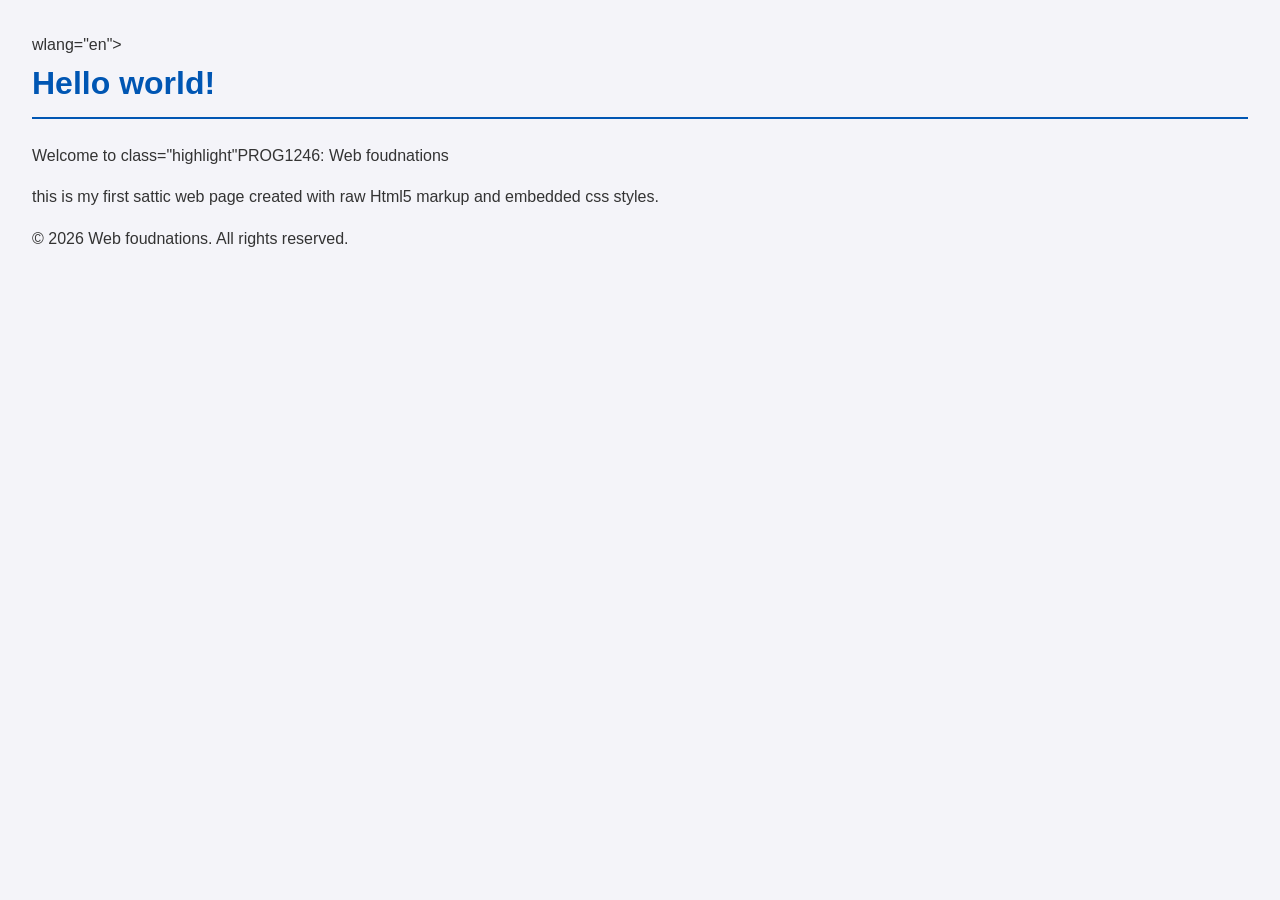
==== Prog1246/Assignments/week1-workshop/index.html @ cb98285a "initial Hello world workshop" ====
<!DOCTYPE html>
w<html>lang="en">
    <head>
<meta charset="UTF-8">
<meta name="viewport" content="width=device-width. intial-scale=1.0">
<title>Hello World - PROG1246</title>
<style>
body {

    font-family: Arial, Helvetica, sans-serif;
    line-height: 1.6;
    margin: 2rem;
    background-color: #f4f4f9;
    color: #333333;
}

header {

    border-bottom: 2px solid #0056b3;
    padding-bottom: 0.5rem;
    margin-bottom: 1.5rem;
}

h1 {

    color: #0056b3;
    margin: 0;
}

.highlight {

    font-weight: bold;
    color: #d9534f;
}
</style>

    </head>
<body>

<header>

<H1>Hello world!</H1>
</header>


<Main>





<p>Welcome to <span> class="highlight"PROG1246: Web foudnations</span>
</p>

<p> this is my first sattic web page created with raw Html5 markup and embedded css styles.</p>

</Main>




<footer>

<p>&copy; 2026 Web foudnations. All rights reserved.</p>
</footer>




</body>

</html>
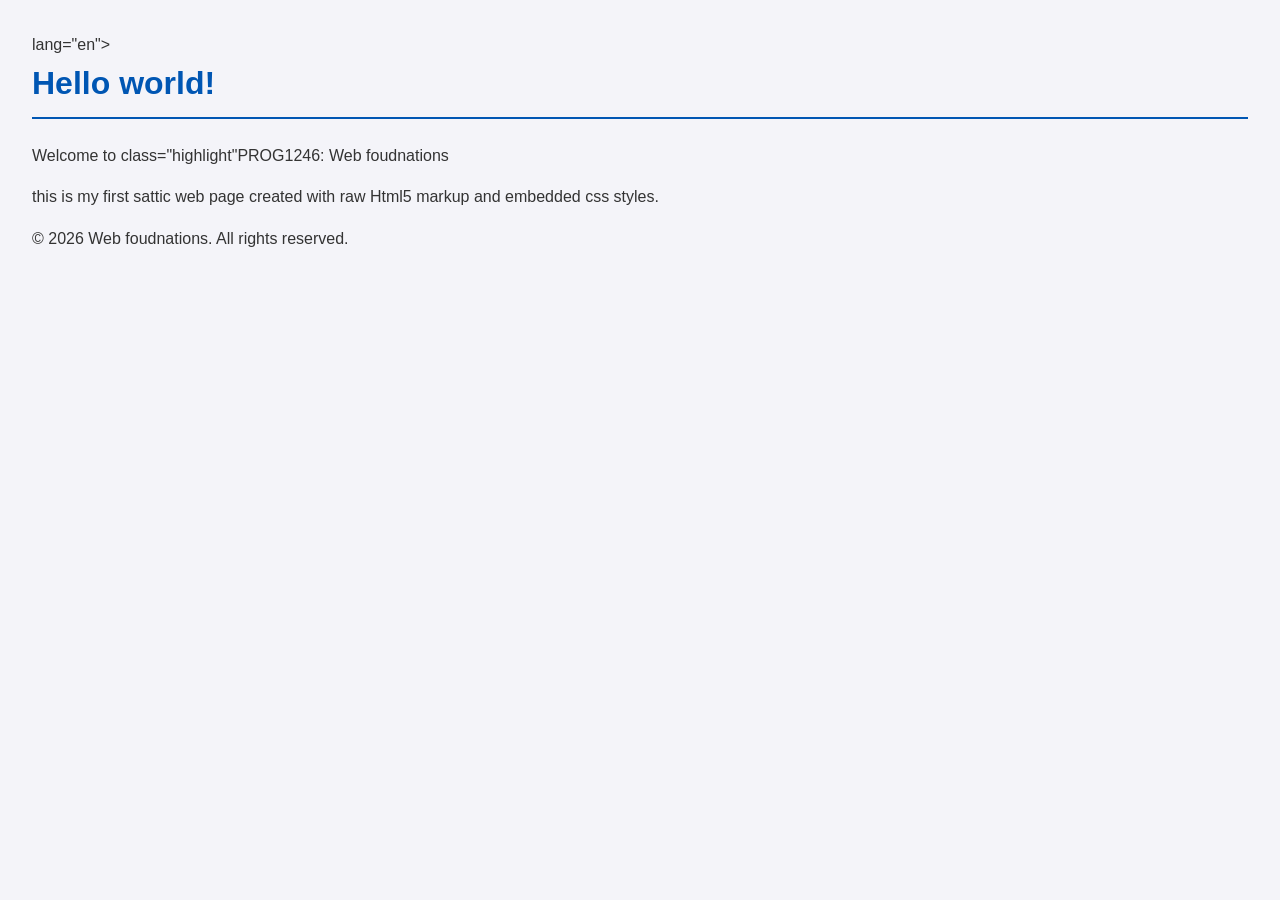
==== commit f69b4d81: "removed w from lang en" ====
--- a/Prog1246/Assignments/week1-workshop/index.html
+++ b/Prog1246/Assignments/week1-workshop/index.html
@@ -1,5 +1,5 @@
 <!DOCTYPE html>
-w<html>lang="en">
+<html>lang="en">
     <head>
 <meta charset="UTF-8">
 <meta name="viewport" content="width=device-width. intial-scale=1.0">
